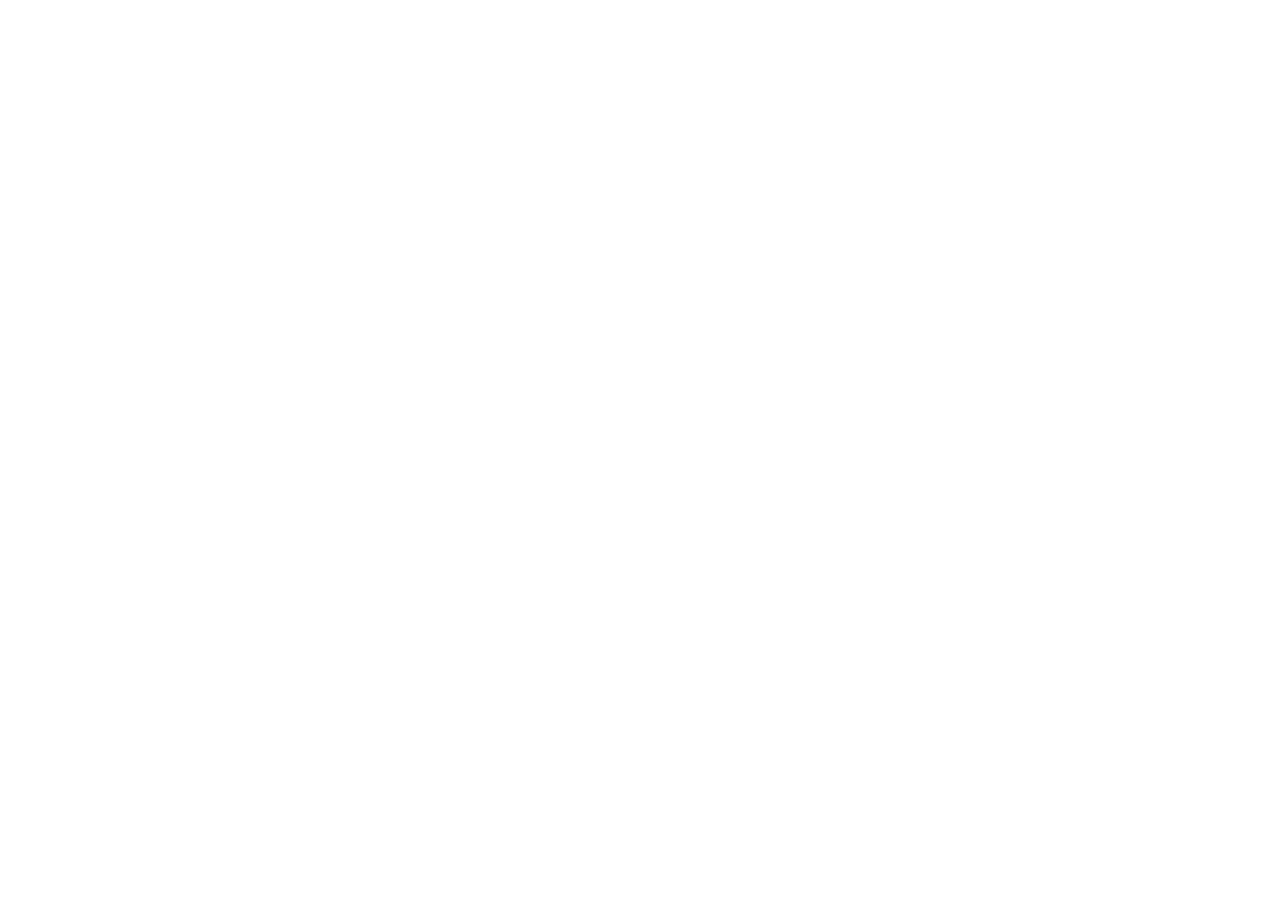
==== index.html @ 5ffd44a1 "create style" ====
<!DOCTYPE html>
<html lang="ru">
<head>
    <meta charset="UTF-8">
    <meta http-equiv="X-UA-Compatible" content="IE=edge">
    <meta name="viewport" content="width=device-width, initial-scale=1.0">
    <link rel="stylesheet" href="style/style.css">
    <title>TechnoShop</title>
</head>
<body>
    
</body>
</html>
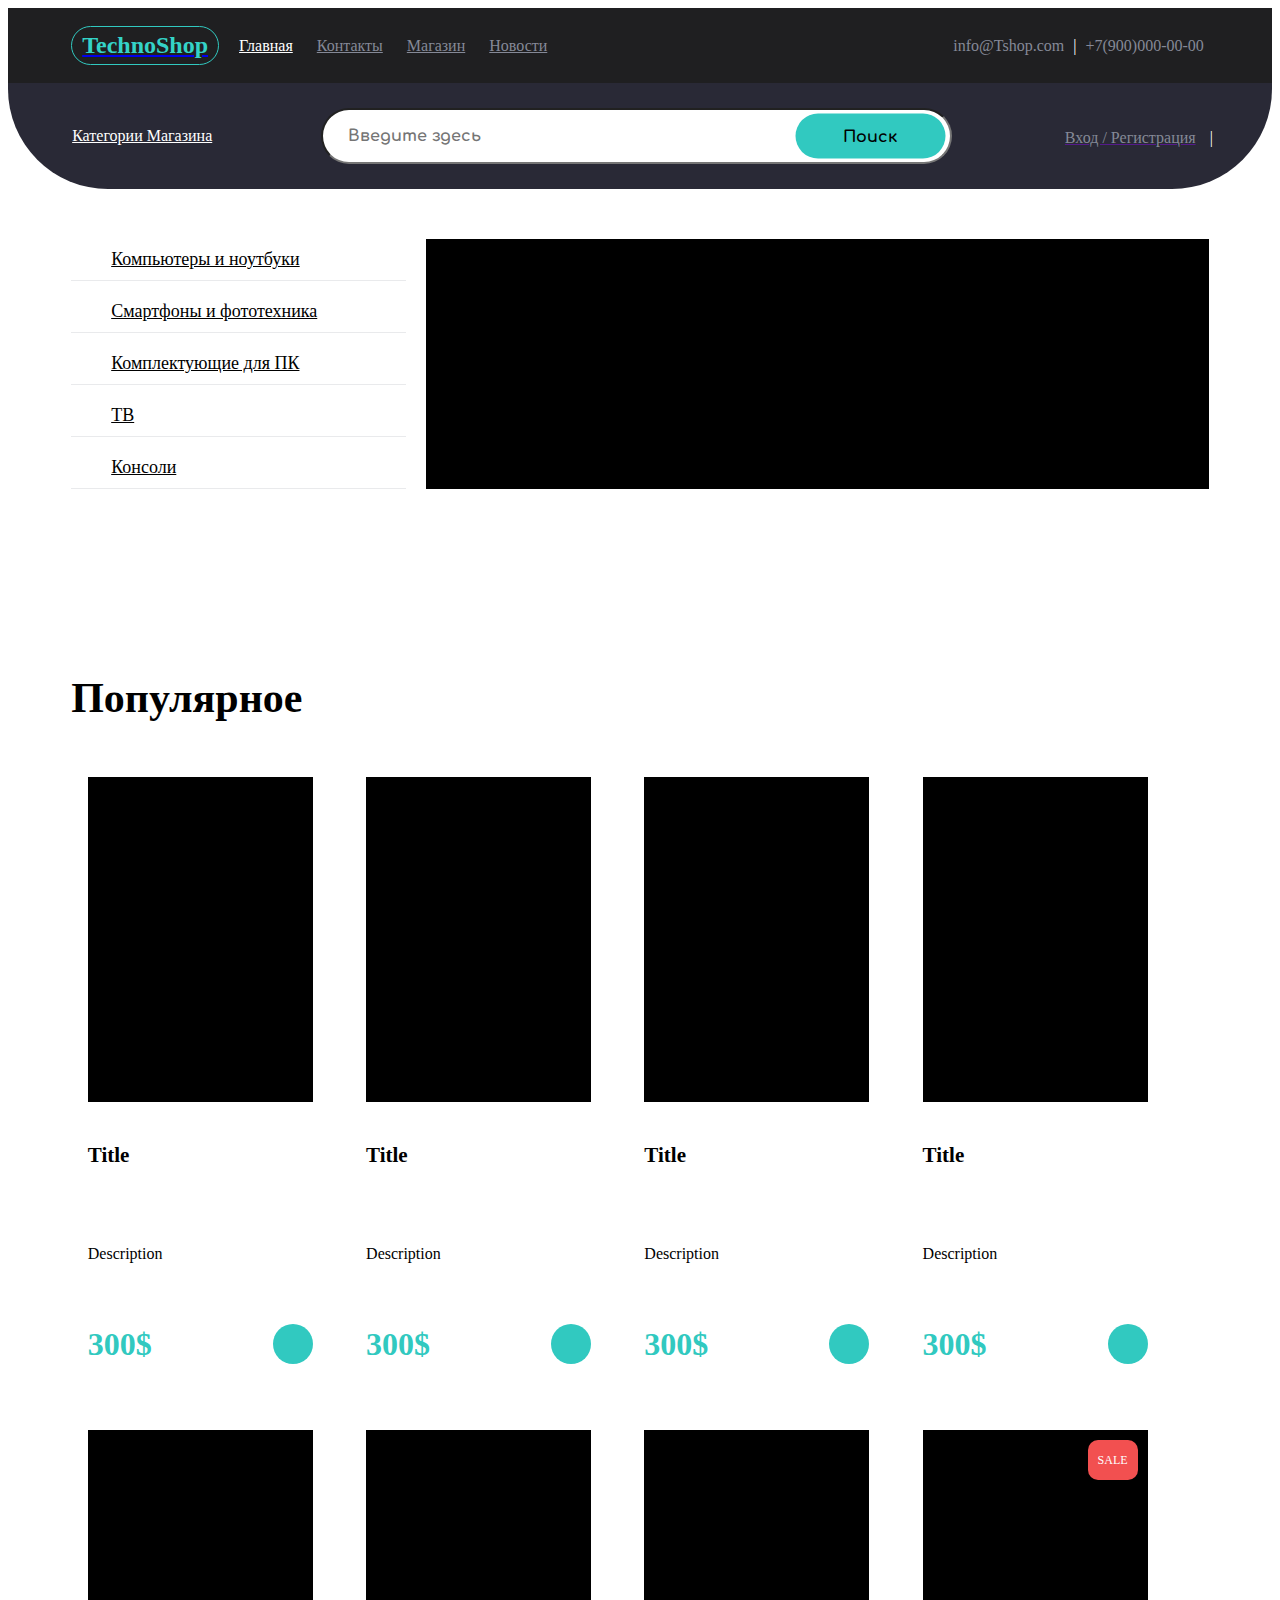
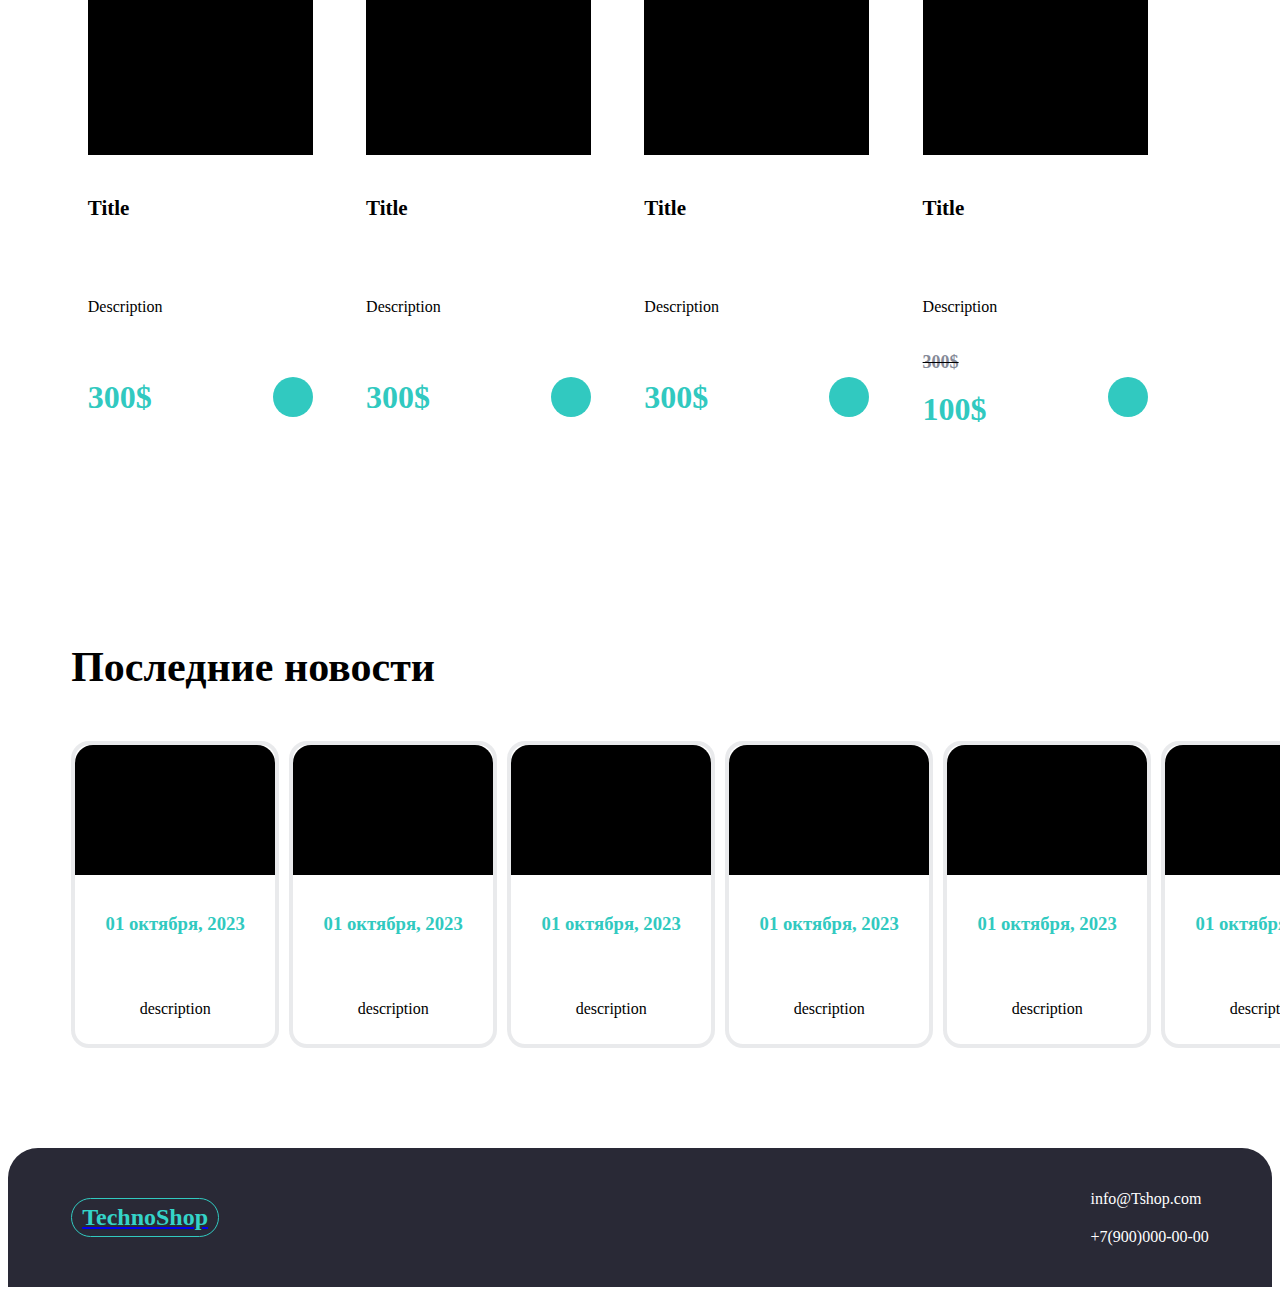
==== commit a96e6123: "create home page" ====
--- a/index.html
+++ b/index.html
@@ -4,10 +4,383 @@
     <meta charset="UTF-8">
     <meta http-equiv="X-UA-Compatible" content="IE=edge">
     <meta name="viewport" content="width=device-width, initial-scale=1.0">
+    <link rel="preconnect" href="https://fonts.googleapis.com">
+    <link rel="preconnect" href="https://fonts.gstatic.com" crossorigin>
+    <link href="https://fonts.googleapis.com/css2?family=Comfortaa:wght@300;400;500;600;700&display=swap" rel="stylesheet">
     <link rel="stylesheet" href="style/style.css">
+    <link rel="stylesheet" href="style/reset.css">
     <title>TechnoShop</title>
 </head>
 <body>
+    <!-- Меню -->
+
+    <section class="menu">
+        <!-- Меню с ссылками на разделы сайта -->
+        <div class="container container__menu">
+
+            <div class="logo__category">
+                <div class="logo">
+                    <a href="index.html"><h2 class="logo__text">TechnoShop</h2></a>
+                </div>
+                <div class="category__menu">
+                    <a class="link__menu" href="">Главная</a>
+                    <a class="link__menu" href="">Контакты</a>
+                    <a class="link__menu" href="">Магазин</a>
+                    <a class="link__menu" href="">Новости</a>
+                </div>
+            </div>
+
+            <div class="info"> 
+                <p class="info__text"><span><i class="fa-regular fa-envelope"></i> info@Tshop.com</span> | <span><i class="fa-solid fa-phone"></i> +7(900)000-00-00 </span></p>
+            </div>
+        </div>
+
+        <!-- Меню с поиском -->
+        <div class="container container__search">
+
+            <div class="shop__category">
+                <a class="link__sc" href=""><i class="fa-solid fa-bars-staggered"></i>Категории Магазина</a>
+            </div>
+
+           <div class="form">
+                <form action="">
+                    <input class="inp__search" type="text" name="" id="" placeholder="Введите здесь">
+                    <button class="inp__submit" type="submit">Поиск <i class="fa-solid fa-magnifying-glass"></i></button>
+                </form>
+           </div>
+
+           <div class="login__cart">
+                <a class="link__login" href=""><i class="fa-regular fa-user"></i> <span class="login__text">Вход / Регистрация</span></a>
+                <span> |  </span>
+                <a class="link__cart" href=""><i class="fa-solid fa-cart-shopping"></i></a>
+           </div>
+
+        </div>
+    </section>
+
+<main>
+
+    <!-- Баннер с категориями магазина -->
+    <section class="banner">
+
+        <div class="container container__banner">
+
+            <div class="block__category">
+                <a href=""><i class="fa-solid fa-computer"></i> Компьютеры и ноутбуки <span><i class="fa-solid fa-angle-right"></i></span></a>
+                <a href=""><i class="fa-solid fa-mobile"></i> Смартфоны и фототехника <span><i class="fa-solid fa-angle-right"></i></span></a>
+                <a href=""><i class="fa-solid fa-microchip"></i> Комплектующие для ПК <span><i class="fa-solid fa-angle-right"></i></span></a>
+                <a href=""><i class="fa-solid fa-tv"></i> ТВ <span><i class="fa-solid fa-angle-right"></i></span></a>
+                <a href=""><i class="fa-solid fa-gamepad"></i></i> Консоли <span><i class="fa-solid fa-angle-right"></i></span></a>
+            </div>
+
+            <div class="block__banner">
+
+            </div>
+
+        </div>
+
+    </section>
+
+    <!-- Секция с популярным в магазине -->
+    <section class="popular">
+
+        <div class="container container__popular">
+
+            <h2>Популярное</h2>
+            
+            <div class="block__cards">
+                
+                <div class="card__border">
+                    <div class="card">
+                        <div class="img__card">
+                            <img src="" alt="">
+                        </div>
+                        <div class="block__title">
+                            <h3>Title</h3>
+                        </div>
+                        <div class="block__desc">
+                            <p>Description</p>
+                        </div>
+                        <div class="block__score">
+                            <i class="fa-solid fa-star"></i><i class="fa-solid fa-star"></i><i class="fa-solid fa-star"></i><i class="fa-solid fa-star"></i><i class="fa-solid fa-star"></i>
+                        </div>
+                        <div class="block__curr">
+                            <p class="price">300$</p>
+                            <button class="btn__buy"><i class="fa-solid fa-cart-shopping"></i></button>
+                        </div>
+                    </div>
+                </div>
+
+                <div class="card__border">
+                    <div class="card">
+                        <div class="img__card">
+                            <img src="" alt="">
+                        </div>
+                        <div class="block__title">
+                            <h3>Title</h3>
+                        </div>
+                        <div class="block__desc">
+                            <p>Description</p>
+                        </div>
+                        <div class="block__score">
+                            <i class="fa-solid fa-star"></i><i class="fa-solid fa-star"></i><i class="fa-solid fa-star"></i><i class="fa-solid fa-star"></i><i class="fa-solid fa-star"></i>
+                        </div>
+                        <div class="block__curr">
+                            <p class="price">300$</p>
+                            <button class="btn__buy"><i class="fa-solid fa-cart-shopping"></i></button>
+                        </div>
+                    </div>
+                </div>
+
+                <div class="card__border">
+                    <div class="card">
+                        <div class="img__card">
+                            <img src="" alt="">
+                        </div>
+                        <div class="block__title">
+                            <h3>Title</h3>
+                        </div>
+                        <div class="block__desc">
+                            <p>Description</p>
+                        </div>
+                        <div class="block__score">
+                            <i class="fa-solid fa-star"></i><i class="fa-solid fa-star"></i><i class="fa-solid fa-star"></i><i class="fa-solid fa-star"></i><i class="fa-solid fa-star"></i>
+                        </div>
+                        <div class="block__curr">
+                            <p class="price">300$</p>
+                            <button class="btn__buy"><i class="fa-solid fa-cart-shopping"></i></button>
+                        </div>
+                    </div>
+                </div>
+
+                
+                <div class="card__border">
+                    <div class="card">
+                        <div class="img__card">
+                            <img src="" alt="">
+                        </div>
+                        <div class="block__title">
+                            <h3>Title</h3>
+                        </div>
+                        <div class="block__desc">
+                            <p>Description</p>
+                        </div>
+                        <div class="block__score">
+                            <i class="fa-solid fa-star"></i><i class="fa-solid fa-star"></i><i class="fa-solid fa-star"></i><i class="fa-solid fa-star"></i><i class="fa-solid fa-star"></i>
+                        </div>
+                        <div class="block__curr">
+                            <p class="price">300$</p>
+                            <button class="btn__buy"><i class="fa-solid fa-cart-shopping"></i></button>
+                        </div>
+                    </div>
+                </div>
+
+                
+                <div class="card__border">
+                    <div class="card">
+                        <div class="img__card">
+                            <img src="" alt="">
+                        </div>
+                        <div class="block__title">
+                            <h3>Title</h3>
+                        </div>
+                        <div class="block__desc">
+                            <p>Description</p>
+                        </div>
+                        <div class="block__score">
+                            <i class="fa-solid fa-star"></i><i class="fa-solid fa-star"></i><i class="fa-solid fa-star"></i><i class="fa-solid fa-star"></i><i class="fa-solid fa-star"></i>
+                        </div>
+                        <div class="block__curr">
+                            <p class="price">300$</p>
+                            <button class="btn__buy"><i class="fa-solid fa-cart-shopping"></i></button>
+                        </div>
+                    </div>
+                </div>
+
+                
+                <div class="card__border">
+                    <div class="card">
+                        <div class="img__card">
+                            <img src="" alt="">
+                        </div>
+                        <div class="block__title">
+                            <h3>Title</h3>
+                        </div>
+                        <div class="block__desc">
+                            <p>Description</p>
+                        </div>
+                        <div class="block__score">
+                            <i class="fa-solid fa-star"></i><i class="fa-solid fa-star"></i><i class="fa-solid fa-star"></i><i class="fa-solid fa-star"></i><i class="fa-solid fa-star"></i>
+                        </div>
+                        <div class="block__curr">
+                            <p class="price">300$</p>
+                            <button class="btn__buy"><i class="fa-solid fa-cart-shopping"></i></button>
+                        </div>
+                    </div>
+                </div>
+
+                
+                <div class="card__border">
+                    <div class="card">
+                        <div class="img__card">
+                            <img src="" alt="">
+                        </div>
+                        <div class="block__title">
+                            <h3>Title</h3>
+                        </div>
+                        <div class="block__desc">
+                            <p>Description</p>
+                        </div>
+                        <div class="block__score">
+                            <i class="fa-solid fa-star"></i><i class="fa-solid fa-star"></i><i class="fa-solid fa-star"></i><i class="fa-solid fa-star"></i><i class="fa-solid fa-star"></i>
+                        </div>
+                        <div class="block__curr">
+                            <p class="price">300$</p>
+                            <button class="btn__buy"><i class="fa-solid fa-cart-shopping"></i></button>
+                        </div>
+                    </div>
+                </div>
+
+                <div class="card__border">
+                    <div class="card">
+                        <div class="img__card">
+                            <div class="sale">
+                                <p>SALE</p>
+                            </div>
+                            <img src="" alt="">
+                        </div>
+                        <div class="block__title">
+                            <h3>Title</h3>
+                        </div>
+                        <div class="block__desc">
+                            <p>Description</p>
+                        </div>
+                        <div class="block__score">
+                            <i class="fa-solid fa-star"></i><i class="fa-solid fa-star"></i><i class="fa-solid fa-star"></i><i class="fa-solid fa-star"></i><i class="fa-solid fa-star"></i>
+                        </div>
+                        <div class="block__curr">
+                            <div class="block__price">
+                                <p class="first__price">300$</p>
+                                <p class="last__price">100$</p>
+                            </div>
+                            <button class="btn__buy"><i class="fa-solid fa-cart-shopping"></i></button>
+                        </div>
+                    </div>
+                </div>
+            </div>
+
+        </div>
+
+    </section>
+
+    <!-- Секция с последними новостями магазина -->
+    <section class="news">
+
+        <div class="container container__news">
+
+            <h2>Последние новости</h2>
+
+            <div class="block__news">
+
+                <div class="card__news">
+                    <div class="img__news">
+                        <img src="" alt="">
+                    </div>
+                    <div class="block__data">
+                        <h3>01 октября, 2023</h3>
+                    </div>
+                    <div class="desc__news">
+                        <p>description</p>
+                    </div>
+                </div>
+
+                <div class="card__news">
+                    <div class="img__news">
+                        <img src="" alt="">
+                    </div>
+                    <div class="block__data">
+                        <h3>01 октября, 2023</h3>
+                    </div>
+                    <div class="desc__news">
+                        <p>description</p>
+                    </div>
+                </div>
+
+                <div class="card__news">
+                    <div class="img__news">
+                        <img src="" alt="">
+                    </div>
+                    <div class="block__data">
+                        <h3>01 октября, 2023</h3>
+                    </div>
+                    <div class="desc__news">
+                        <p>description</p>
+                    </div>
+                </div>
+
+                <div class="card__news">
+                    <div class="img__news">
+                        <img src="" alt="">
+                    </div>
+                    <div class="block__data">
+                        <h3>01 октября, 2023</h3>
+                    </div>
+                    <div class="desc__news">
+                        <p>description</p>
+                    </div>
+                </div>
+
+                <div class="card__news">
+                    <div class="img__news">
+                        <img src="" alt="">
+                    </div>
+                    <div class="block__data">
+                        <h3>01 октября, 2023</h3>
+                    </div>
+                    <div class="desc__news">
+                        <p>description</p>
+                    </div>
+                </div>
+
+                 <div class="card__news">
+                    <div class="img__news">
+                        <img src="" alt="">
+                    </div>
+                    <div class="block__data">
+                        <h3>01 октября, 2023</h3>
+                    </div>
+                    <div class="desc__news">
+                        <p>description</p>
+                    </div>
+                </div>
+
+            </div>
+
+        </div>
+
+    </section>
+
+</main>
+
+<footer>
     
+    <!-- Контакты -->
+    <div class="container container__contact">
+        <div class="logo">
+            <a href="index.html"><h2 class="logo__text">TechnoShop</h2></a>
+        </div>
+        <div class="contacts">
+            <span><i class="fa-regular fa-envelope"></i> info@Tshop.com</span>
+            <span><i class="fa-solid fa-phone"></i> +7(900)000-00-00 </span>
+        </div>
+    </div>
+
+</footer>
+
+
+
+    <!-- font awesome -->
+    <script src="https://kit.fontawesome.com/e841cfff06.js" crossorigin="anonymous"></script>
+
 </body>
 </html>--- a/style/style.css
+++ b/style/style.css
@@ -0,0 +1,403 @@
+/* Root */
+
+.container{
+    padding: 0 5%;
+}
+
+:root{
+    --primary-color: #31c9c0;  
+    --grey-color: #858997;
+    --dark-blue: #292936;
+    --light-grey: #8589972e;
+}
+
+/* Menu */
+
+.container__menu{
+    background: #1f1f21;
+    height: 75px;
+    display: flex;
+    align-items: center;
+    justify-content: space-between;
+}
+
+.logo__text{
+    font-size: 24px;
+    color: #34d3c8;
+    border: 1px solid var(--primary-color);
+    border-radius: 30px;
+    padding: 5px 10px;
+}
+
+.link__menu{
+    color: var(--grey-color);
+    margin-left: 20px;
+    transition: 0.3s;
+}
+
+.link__menu:nth-child(1){
+    color: #fff;
+}
+
+.logo__category{
+    display: flex;
+    align-items: center;
+}
+
+.info__text{
+    color: #fff;
+}
+
+.info__text span{
+    color: var(--grey-color);
+    margin: 0px 5px;
+}
+
+.info__text i{
+    color: #fff;
+    font-size: 18px;
+}
+
+.link__menu:hover{
+    color: #fff;
+}
+
+/* Search */
+
+.container__search{
+    padding: 25px 0;
+    background: var(--dark-blue);
+    border-bottom-left-radius: 100px ;
+    border-bottom-right-radius: 100px ;
+    display: flex;
+    align-items: center;
+    justify-content: space-around;
+}
+
+.link__sc{
+    color: #fff;
+}
+
+.link__sc i{
+    margin-right: 10px;
+}
+
+.form{
+    display: flex;
+    position: relative;
+    align-items: center;
+}
+
+.inp__search{
+    width: 600px;
+    height: 50px;
+    border-radius: 50px;
+    font-family: 'Comfortaa', cursive !important;
+    font-weight: 800;
+    font-size: 16px;
+    padding-left: 25px;
+    outline: none;
+}
+
+.inp__submit{
+    width: 150px;
+    position: absolute;
+    right: 5px;
+    border-radius: 50px;
+    height: 45px;
+    top: 50%;
+    transform: translate(-1%,-50%);
+    background: var(--primary-color);
+    border: none;
+    font-family: 'Comfortaa', cursive !important;
+    font-weight: 800;
+    font-size: 16px;
+    cursor: pointer;
+}
+
+.login__text{
+    color: var(--grey-color) !important;
+    margin-left: 5px;
+}
+
+.login__cart span{
+    color: #fff;
+    margin: 0px 5px;
+}
+
+.link__cart i{
+    color: #fff;
+    font-size: 21px;
+}
+
+.link__login i{
+    color: #fff;
+    font-size: 21px;
+}
+
+/* Banner */
+
+.container__banner{
+    padding-top: 50px;
+    display: flex;
+}
+
+.block__category{
+    display: flex;
+    width: 30%;
+    flex-direction: column;
+    margin-right: 20px;
+}
+
+.block__category a{
+    margin-bottom: 10px;
+    font-size: 18px;
+    color: black;
+    font-weight: 300;
+    border-bottom: 1px solid var(--light-grey);
+    padding: 10px 0;
+    display: flex;
+    align-items: center;
+    position: relative;
+    transition: 0.3s;
+}
+
+.block__category a i{
+    font-size: 24px;
+    margin-right: 10px;
+    width: 30px;
+}
+
+.block__category a span i{
+    font-size: 12px;
+    position: absolute;
+    right: -25px;
+    top: 50%;
+    transform: translate(-50%,-50%);
+}
+
+.block__category a:last-child{
+    margin-bottom: 0px;
+}
+
+.block__category a:hover{
+    color: var(--primary-color);
+}
+
+.block__banner{
+    width: 70%;
+    background-color: black ;
+}
+
+/* Popular */
+
+.container__popular{
+    padding: 150px 5%;
+}
+
+.block__cards{
+    display: flex;
+    margin-top: 50px;
+    flex-wrap: wrap;
+}
+
+.container__popular h2{
+    font-size: 42px;
+}
+
+.card__border{
+    width: 22%;
+    margin-right: 20px;
+    height: 625px;
+    display: flex;
+    align-items: center;
+    justify-content: center;
+    border: 4px solid #fff;
+    border-radius: 18px;
+    transition: 0.3s;
+}
+
+.card__border:nth-child(-n+4){
+    margin-bottom: 20px;
+}
+
+.card__border:last-child{
+    margin-right: 0;
+}
+
+.card__border:hover{
+    border: 4px solid var(--primary-color);
+    border-radius: 18px;
+}
+
+.btn__buy{
+    width: 40px;
+    height: 40px;
+    border-radius: 50%;
+    color: #fff;
+    background: var(--primary-color);
+    border: none;
+    text-align: center;
+    cursor: pointer;
+}
+
+.block__curr{
+    display: flex;
+    padding: 20px 0;
+    justify-content: space-between;
+    align-items: center;
+    height: 70px;
+}
+
+.img__card{
+    width: 225px;
+    height: 325px;
+    position: relative;
+    background: black;
+}
+
+.block__title{
+    padding: 20px 0;
+    font-size: 21px;
+    display: flex;
+    justify-content: space-between;
+}
+
+.block__desc{
+    padding-top: 20px;
+}
+
+.block__score{
+    padding: 5px 0;
+}
+
+.card{
+    display: flex;
+    flex-direction: column;
+}
+
+.price{
+    color: var(--primary-color);
+    font-size: 32px;
+    font-weight: 900;
+}
+
+.block__title h3{
+    font-size: 21px;
+    font-weight: 900;
+}
+
+.first__price{
+    color: var(--grey-color);
+    font-size: 18px;
+    font-weight: 800;
+    text-decoration: line-through black 1px !important;
+}
+
+.last__price{
+    margin-top: 10px;
+    color: var(--primary-color);
+    font-size: 32px;
+    font-weight: 900;
+}
+
+.sale{
+    background: #f25050;
+    width: 50px;
+    height: 40px;
+    display: flex;
+    align-items: center;
+    justify-content: center;
+    margin-bottom: 15px;
+    border-radius: 10px;
+    font-size: 12px;
+    color: #fff;
+    position: absolute;
+    right: 10px;
+    top: 10px;
+}
+
+.hidden{
+    visibility: hidden;
+}
+
+/* News */
+
+.container__news{
+    padding-bottom: 100px;
+}
+
+.container__news h2{
+    font-size: 42px;
+    margin-bottom: 50px;
+}
+
+.img__news{
+    width: 200px;
+    height: 130px;
+    background-color: black;
+    border-top-left-radius: 18px;
+    border-top-right-radius: 18px;
+}
+
+.block__data{
+    padding: 20px 0;
+}
+
+.card__news{
+    display: flex;
+    flex-direction: column;
+    width: 200px;
+    text-align: center;
+    border: 4px solid var(--light-grey);
+    border-radius: 18px;
+    transition: 0.3s;
+    margin-right: 10px;
+}
+
+.card__news:last-child{
+    margin-right: 0;
+}
+
+.desc__news{
+    padding: 10px 0;
+}
+
+.card__news:hover{
+    border: 4px solid var(--primary-color);
+    border-radius: 18px;
+}
+
+.card__news h3{
+    color: var(--primary-color);
+}
+
+.block__news{
+    display: flex;
+}
+
+/* Contact */
+
+.container__contact{
+    padding: 30px 5%;
+    background: var(--dark-blue);
+    border-top-right-radius:30px ;
+    border-top-left-radius:30px ;
+    display: flex;
+    align-items: center;
+    justify-content: space-between;
+}
+
+.contacts span{
+    color: #fff;
+    margin-bottom: 20px;
+}
+
+.contacts span:last-child{
+    margin-bottom: 0;
+}
+
+.contacts{
+    display: flex;
+    flex-direction: column;
+}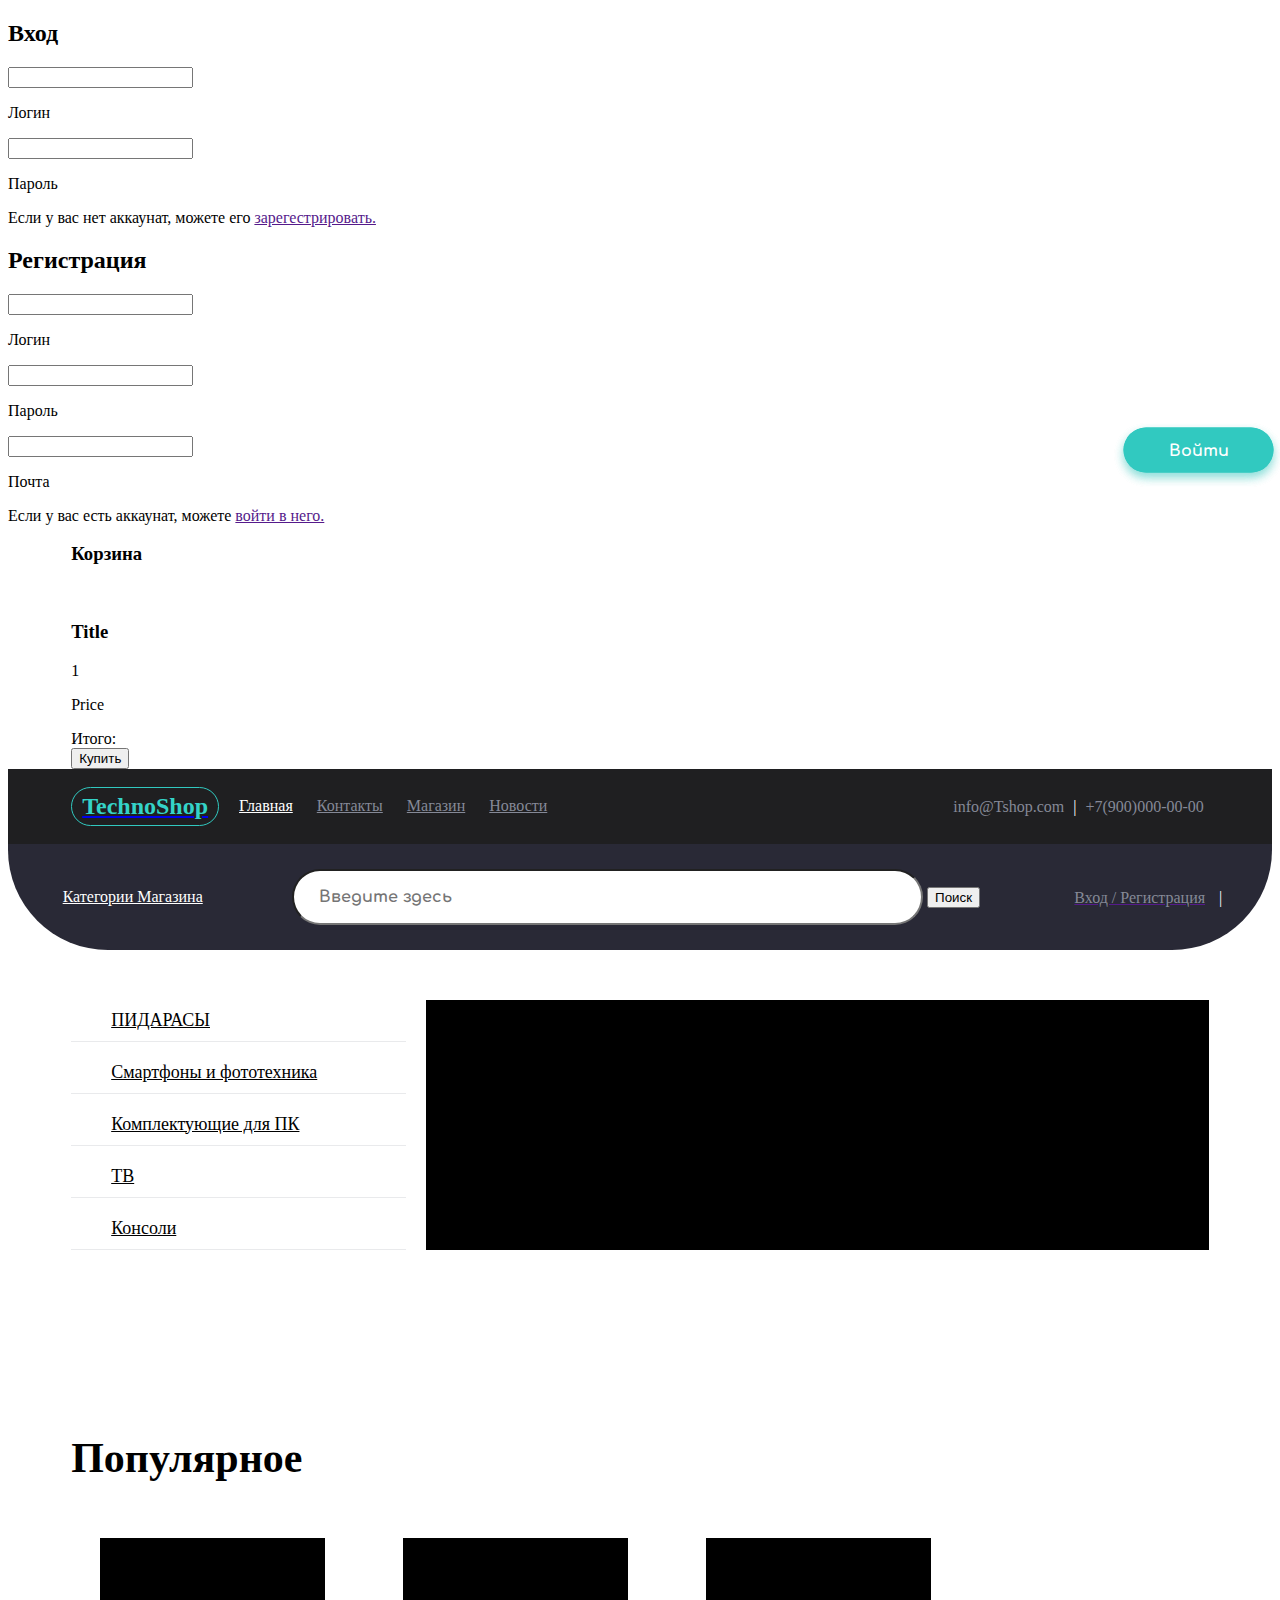
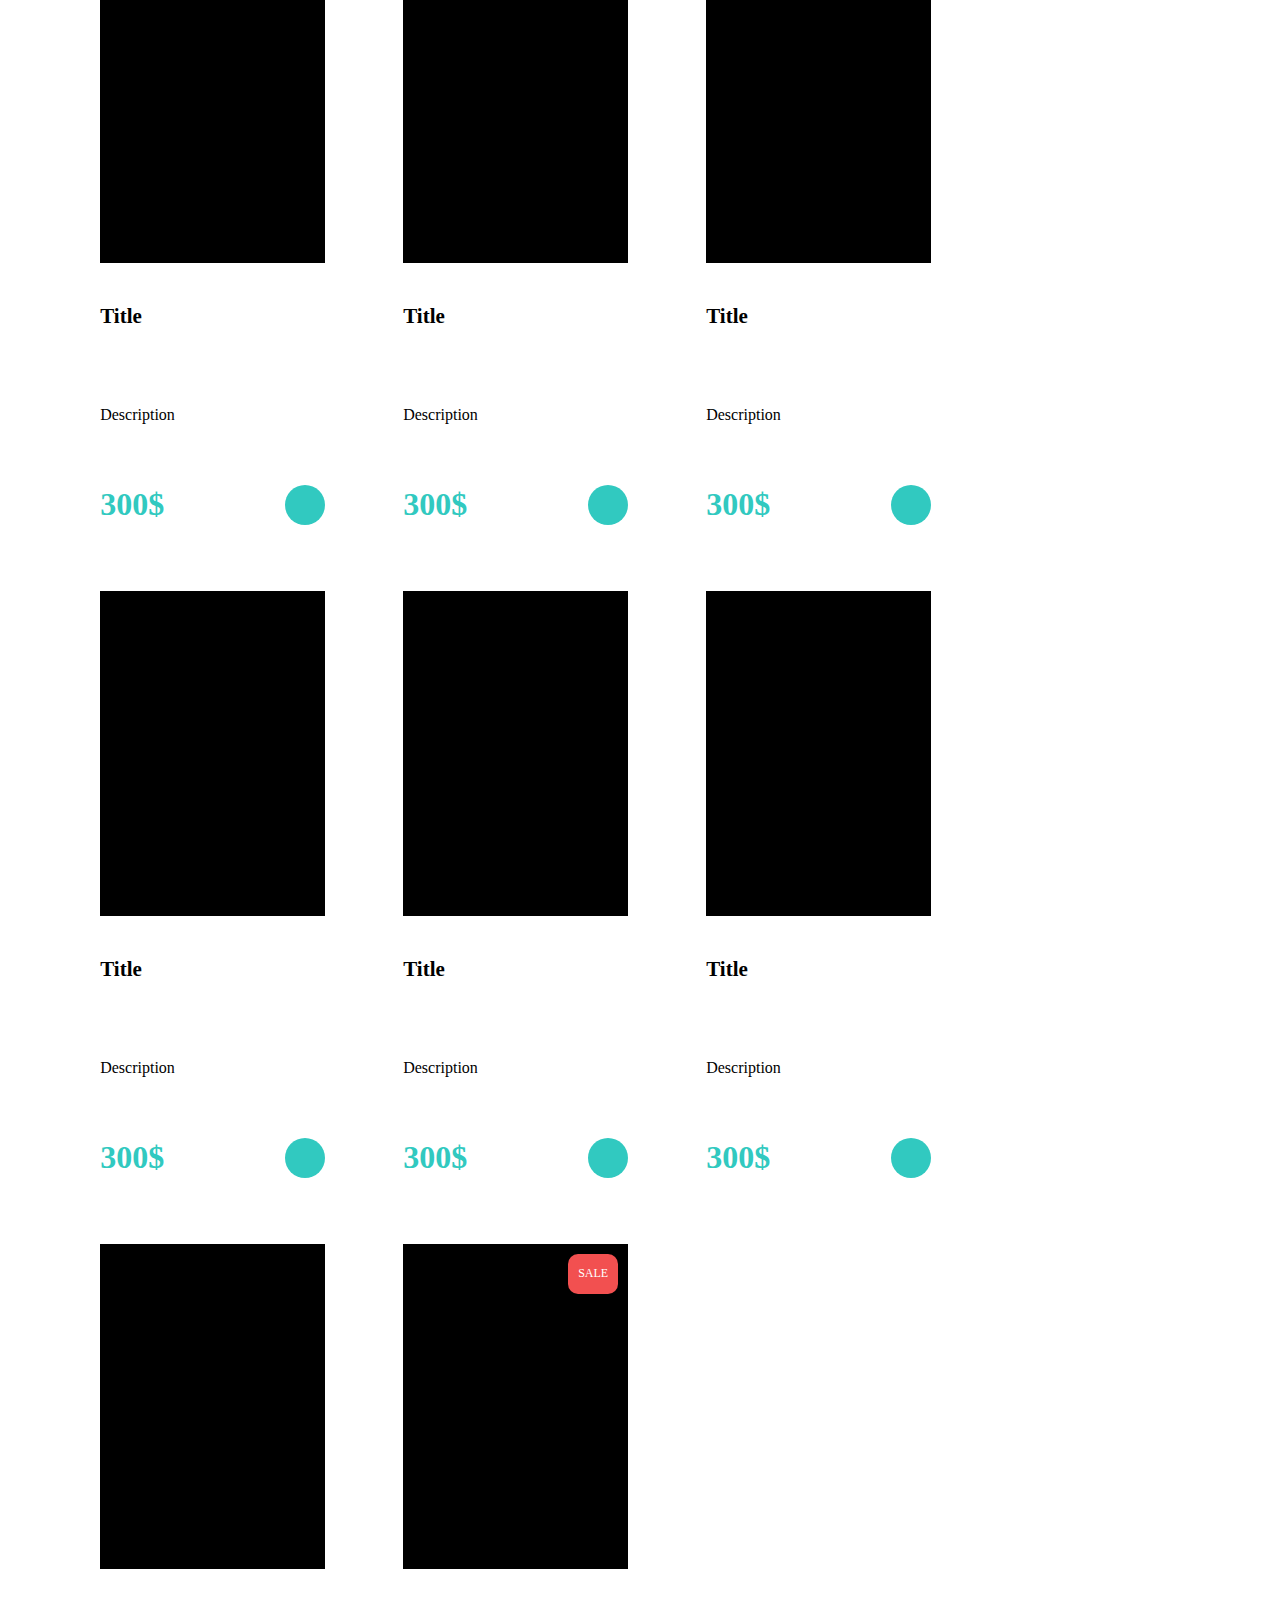
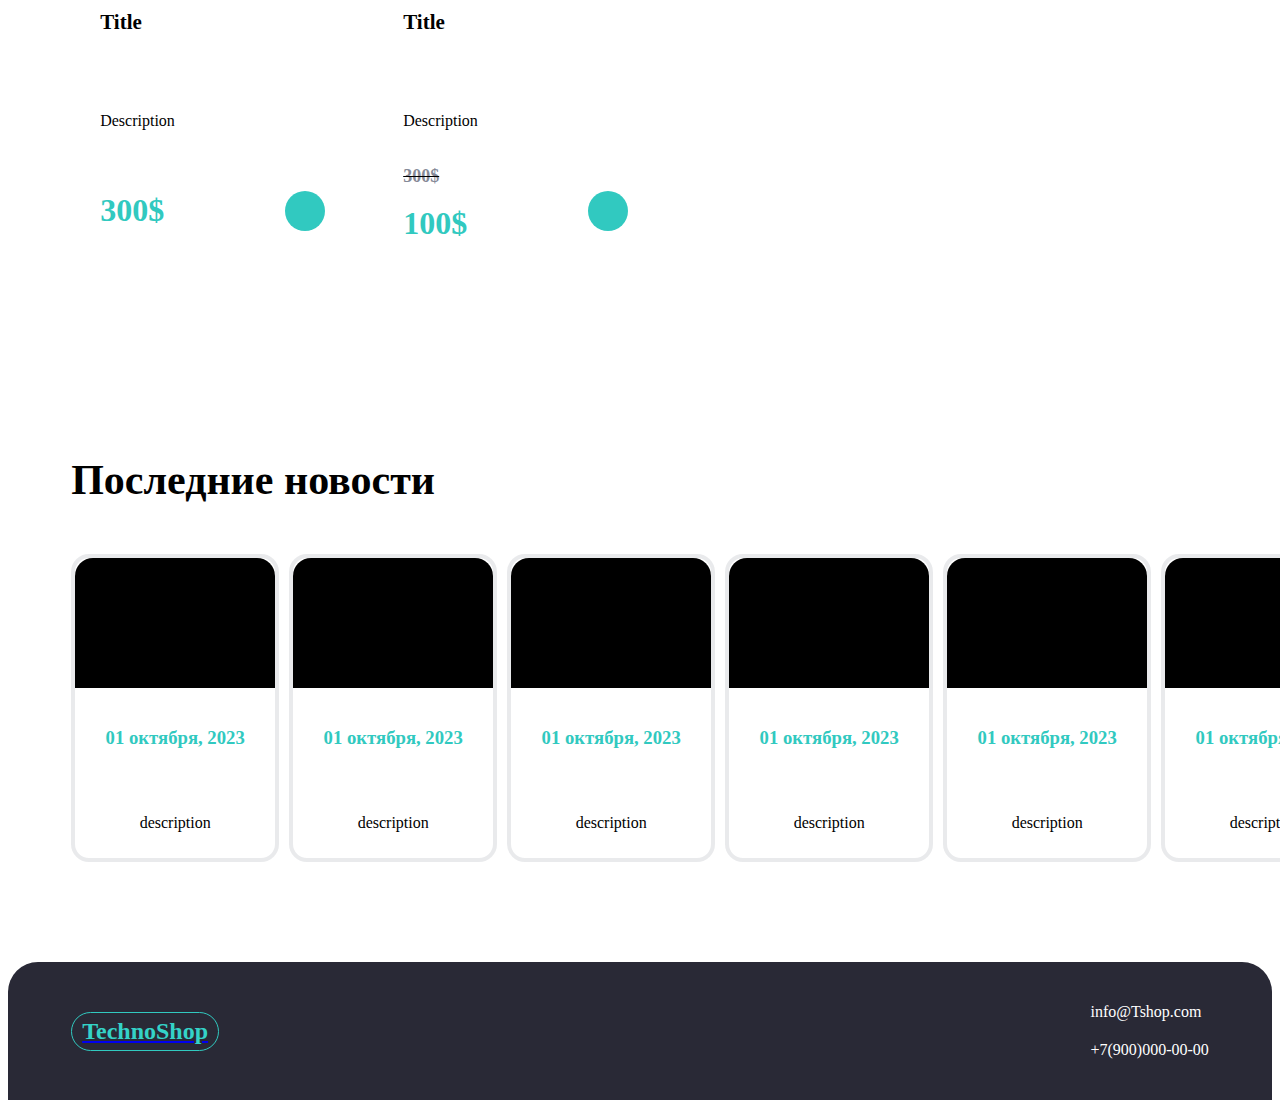
==== commit b0144744: "Update index.html" ====
--- a/index.html
+++ b/index.html
@@ -12,6 +12,99 @@
     <title>TechnoShop</title>
 </head>
 <body>
+    <!-- Вход хуй хуй -->
+    <section class="modal__window modal__window__signin none">
+        <div class="container__window">
+            <div class="title__modal">
+                <h2>Вход</h2>
+            </div>
+            <div class="signin">
+                <div class="exit">
+                    <i class="fa-solid fa-xmark"></i>
+                </div>
+                <form action="" method="post">
+                    <div class="block__form">
+                        <input class="inp__form" required type="text" name="login" id="">
+                        <p class="text__form">Логин</p>
+                    </div>
+
+                    <div class="block__form">
+                        <input class="inp__form" required type="password" name="pass" id="">
+                        <p class="text__form">Пароль</p>
+                    </div>
+
+                    <p class="p__submit"><input class="inp__submit" type="submit" value="Войти"></p>
+                </form>
+
+                <p class="text__signup">Если у вас нет аккаунат, можете его <a class="link__reg" href="">зарегестрировать.</a></p>
+            </div>
+        </div>
+    </section>
+
+    <!-- Регистрация -->
+    <section class="modal__window modal__window__reg none">
+        <div class="container__window">
+            <div class="title__modal">
+                <h2>Регистрация</h2>
+            </div>
+            <div class="signin">
+                <div class="exit__reg">
+                    <i class="fa-solid fa-xmark"></i>
+                </div>
+                <form action="" method="post">
+                    <div class="block__form">
+                        <input class="inp__form" required type="text" name="login" id="">
+                        <p class="text__form">Логин</p>
+                    </div>
+
+                    <div class="block__form">
+                        <input class="inp__form" required type="password" name="pass" id="">
+                        <p class="text__form">Пароль</p>
+                    </div>
+
+                    <div class="block__form">
+                        <input class="inp__form" required type="text" name="pass" id="">
+                        <p class="text__form">Почта</p>
+                    </div>
+
+                    <p class="p__submit"><input class="inp__submit" type="submit" value="Войти"></p>
+                </form>
+
+                <p class="text__signup">Если у вас есть аккаунат, можете <a class="link__login" href="">войти в него.</a></p>
+            </div>
+        </div>
+    </section>
+
+<!-- Корзина -->
+    <section class="carts none">
+        <div class="container container__cart">
+            <div class="exit__cart"><i class="fa-regular fa-circle-xmark"></i></div>
+            <h3 class="title__cart">Корзина</h3>
+            <div class="container-cartitem">
+                <div data-id="0" class="cartitem">
+                    <div class="logoitem">
+                        <img class="imgitem" src="" alt="">
+                    </div>
+                    <div class="textitem">
+                        <h3>Title</h3>
+                        <div class="counter">
+                            <i data-action="minus" class="minus fa-regular fa-square-minus"></i>
+                            <p data-counter class="count">1</p>
+                            <i data-action="plus" class="plus fa-regular fa-square-plus"></i>
+                        </div>
+                        <p class="price__cart">Price</p>
+                    </div>
+                </div>
+            </div>
+            <div class="title__total">Итого:</div>
+    
+            <div class="btn__buy__cart">
+                <button>Купить</button>
+            </div>
+        </div>
+    </section>
+
+
     <!-- Меню -->
 
     <section class="menu">
@@ -45,7 +138,7 @@
            <div class="form">
                 <form action="">
                     <input class="inp__search" type="text" name="" id="" placeholder="Введите здесь">
-                    <button class="inp__submit" type="submit">Поиск <i class="fa-solid fa-magnifying-glass"></i></button>
+                    <button class="btn__submit" type="submit">Поиск <i class="fa-solid fa-magnifying-glass"></i></button>
                 </form>
            </div>
 
@@ -60,13 +153,13 @@
 
 <main>
 
-    <!-- Баннер с категориями магазина -->
+    <!-- Баннер с категориями магазина ИДИ НАХУЙ  аываывафываывавыф-->
     <section class="banner">
 
         <div class="container container__banner">
 
             <div class="block__category">
-                <a href=""><i class="fa-solid fa-computer"></i> Компьютеры и ноутбуки <span><i class="fa-solid fa-angle-right"></i></span></a>
+                <a href=""><i class="fa-solid fa-computer"></i> ПИДАРАСЫ <span><i class="fa-solid fa-angle-right"></i></span></a>
                 <a href=""><i class="fa-solid fa-mobile"></i> Смартфоны и фототехника <span><i class="fa-solid fa-angle-right"></i></span></a>
                 <a href=""><i class="fa-solid fa-microchip"></i> Комплектующие для ПК <span><i class="fa-solid fa-angle-right"></i></span></a>
                 <a href=""><i class="fa-solid fa-tv"></i> ТВ <span><i class="fa-solid fa-angle-right"></i></span></a>
--- a/style/style.css
+++ b/style/style.css
@@ -113,6 +113,8 @@
     font-weight: 800;
     font-size: 16px;
     cursor: pointer;
+    color: #fff;
+    box-shadow: 0 5px 10px #21c0b74d;
 }
 
 .login__text{
@@ -206,13 +208,13 @@
 }
 
 .card__border{
-    width: 22%;
+    border: 4px solid #fff;
+    padding: 0px 25px;
     margin-right: 20px;
     height: 625px;
     display: flex;
     align-items: center;
     justify-content: center;
-    border: 4px solid #fff;
     border-radius: 18px;
     transition: 0.3s;
 }
@@ -400,4 +402,85 @@
 .contacts{
     display: flex;
     flex-direction: column;
+}
+
+/* Filter */
+
+.container__shop{
+    padding: 50px 5%;
+    display: flex;
+}
+
+.filter{
+    width: 49%;
+}
+
+.inp__search__filter{
+    width: 100%;
+    height: 50px;
+    border-radius: 50px;
+    font-family: 'Comfortaa', cursive !important;
+    font-weight: 800;
+    font-size: 16px;
+    outline: none;
+    text-align: center;
+    padding: 0 !important;
+}
+
+.inp__submit__filter{
+    width: 100%;
+    border-radius: 50px;
+    height: 45px;
+    background: var(--primary-color);
+    border: none;
+    font-family: 'Comfortaa', cursive !important;
+    font-weight: 800;
+    font-size: 16px;
+    cursor: pointer;
+    margin-top: 25px;
+    color: #fff;
+    box-shadow: 0 5px 10px #21c0b74d;
+}
+
+.filter h3{
+    margin: 20px 0;
+    font-size: 21px;
+}
+
+.search{
+    border-bottom: 2px solid var(--light-grey);
+    padding: 10px 0;
+}
+
+.category__filter{
+    display: flex;
+    flex-direction: column;
+}
+
+.category input{
+    zoom: 2;
+}
+
+.category{
+    display: flex;
+    align-items: center;
+}
+
+.card__border__filter{
+    margin-left: 25px;
+    border: 4px solid #fff;
+    padding: 10px;
+}
+
+.card__border__filter:hover{
+    border: 4px solid var(--primary-color);
+}
+
+.card__filter{
+    margin-left: 20px;
+}
+
+.block__products{
+    display: flex;
+    flex-wrap: wrap;
 }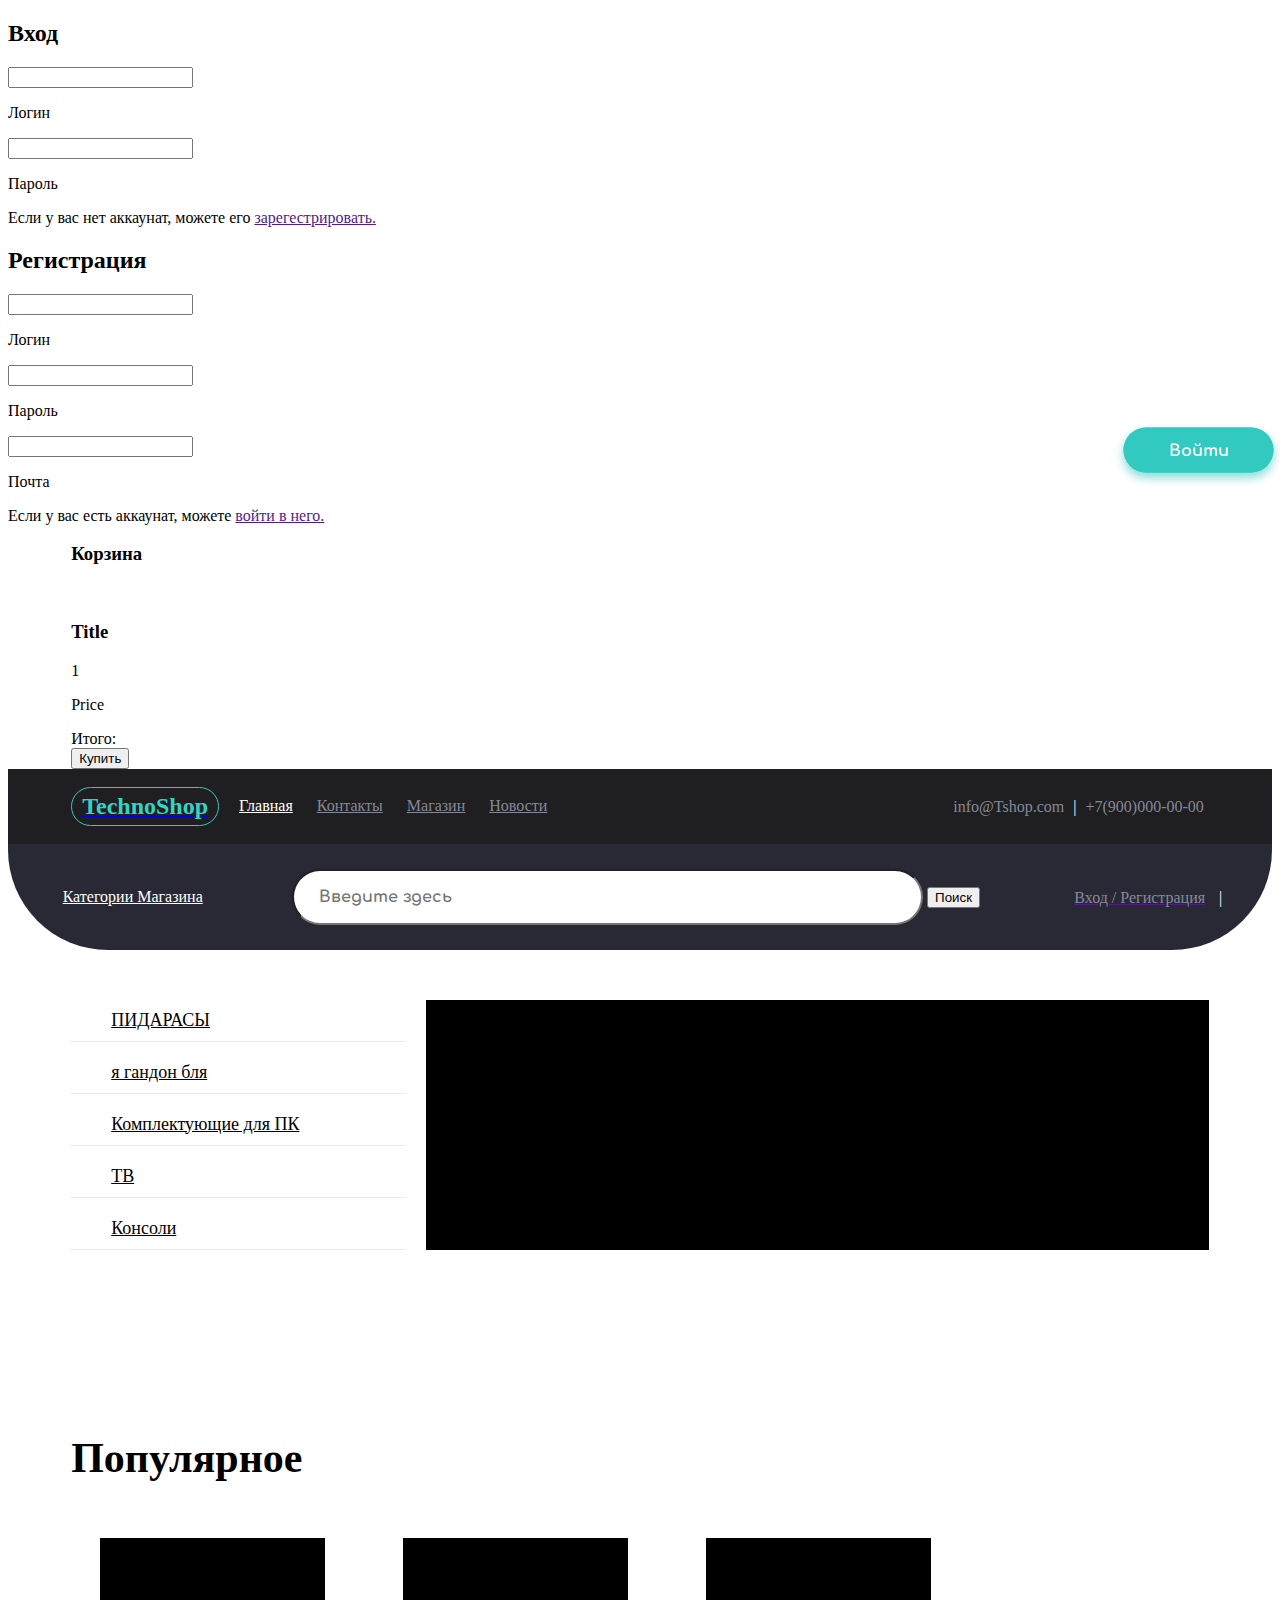
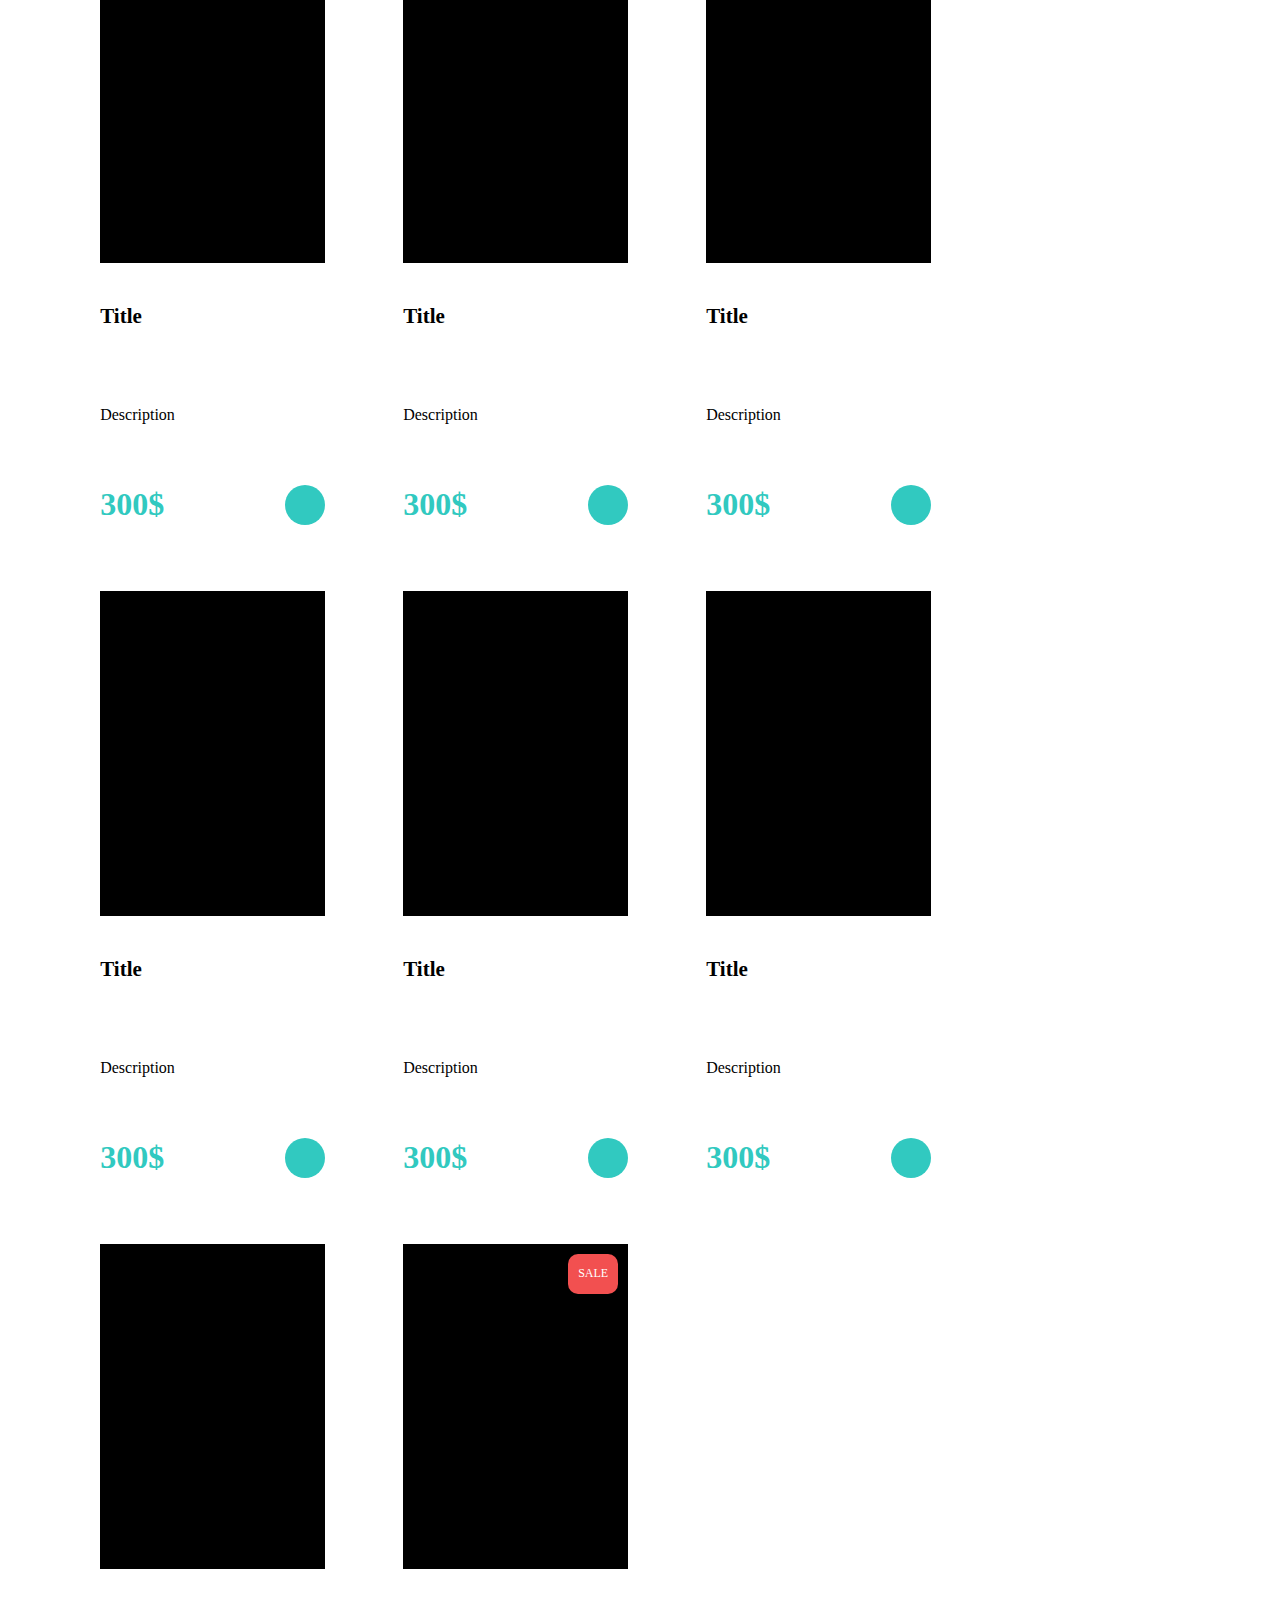
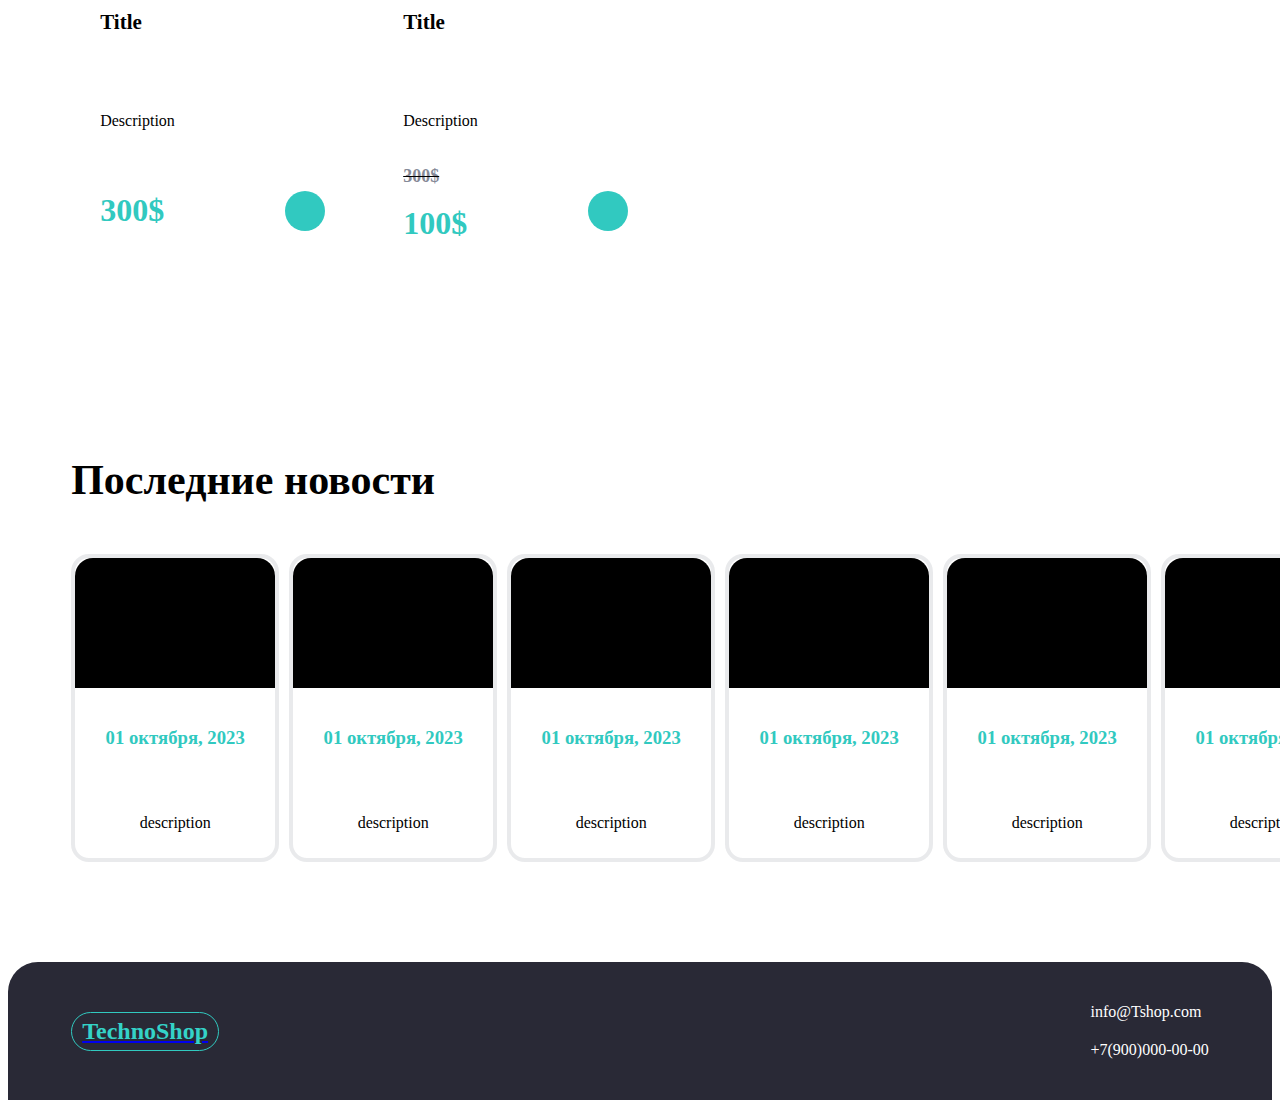
==== commit 0c8312ee: "Update index.html" ====
--- a/index.html
+++ b/index.html
@@ -160,7 +160,7 @@
 
             <div class="block__category">
                 <a href=""><i class="fa-solid fa-computer"></i> ПИДАРАСЫ <span><i class="fa-solid fa-angle-right"></i></span></a>
-                <a href=""><i class="fa-solid fa-mobile"></i> Смартфоны и фототехника <span><i class="fa-solid fa-angle-right"></i></span></a>
+                <a href=""><i class="fa-solid fa-mobile"></i> я гандон бля <span><i class="fa-solid fa-angle-right"></i></span></a>
                 <a href=""><i class="fa-solid fa-microchip"></i> Комплектующие для ПК <span><i class="fa-solid fa-angle-right"></i></span></a>
                 <a href=""><i class="fa-solid fa-tv"></i> ТВ <span><i class="fa-solid fa-angle-right"></i></span></a>
                 <a href=""><i class="fa-solid fa-gamepad"></i></i> Консоли <span><i class="fa-solid fa-angle-right"></i></span></a>
